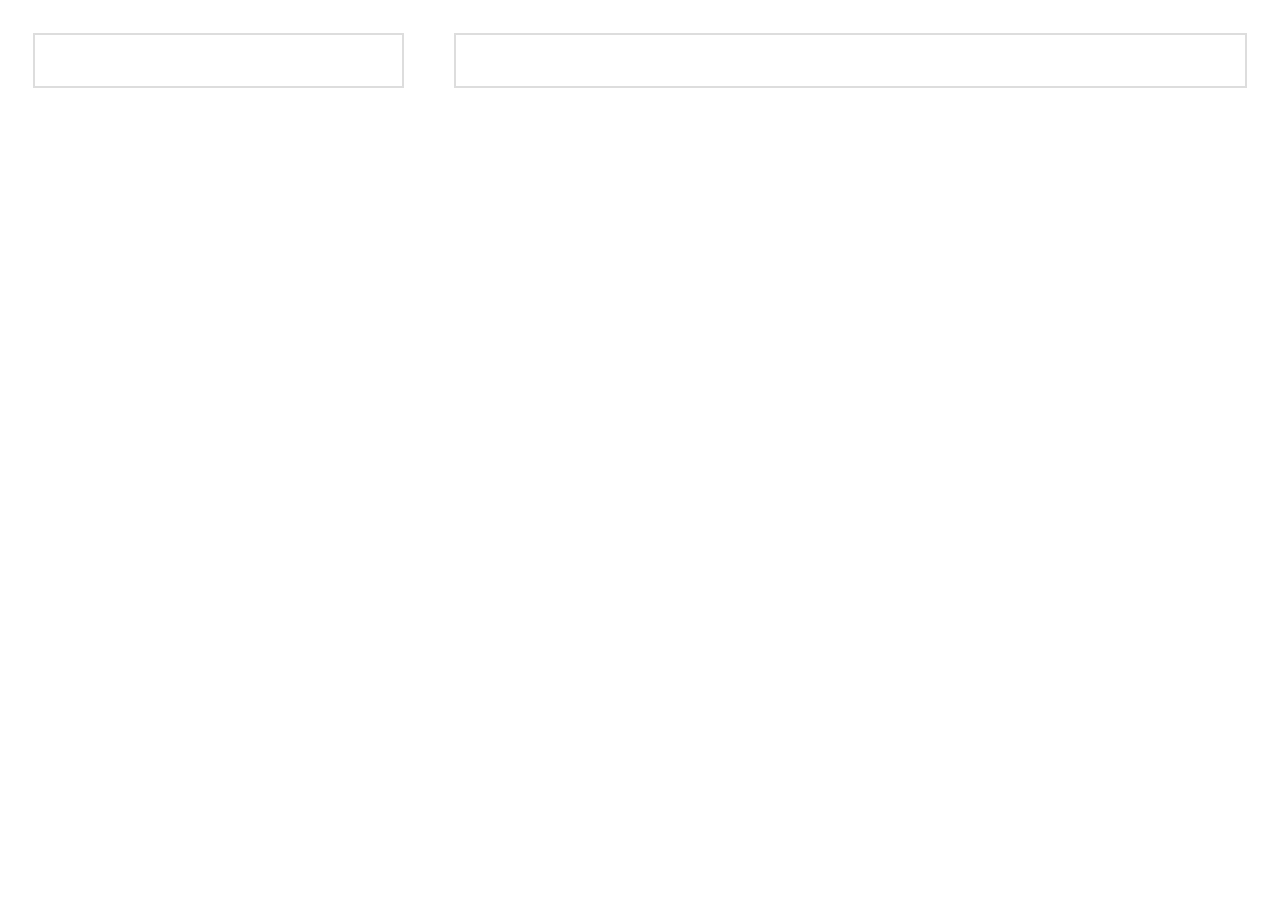
==== resume.html @ e61840a0 "hello" ====
<!DOCTYPE html>
<html lang="en" dir="ltr">
  <head>
    <meta charset="utf-8">
    <title></title>
    <link rel="stylesheet" href="style.css">
  </head>
  <body>
    <div class="parent">
      <!--leftChild  -->
      <div class="leftChild">

      </div>
      <!--rightChild  -->
      <div class="rightChild">

      </div>
    </div>
  </body>
</html>
---- style.css ----
.parent{
 display:flex;
 flex-direction:row;
 justify-content: center;
}
.child{
  border: 2px solid #D99BC1  ;
  padding: 2%;
  margin: 2%;
  box-shadow: 3px 3px 3px #ddd;

}
img{
  width: 200px;
  height:200px;
  border-radius: 50%;
  border: 2px solid #D99BC1  ;
}
h2,
h3{
  text-align: center;
}
a{
  display: block;
  text-align: center;
  text-decoration: none;
  background: #D99BC1   ;
  color: #fff;
  padding:2%;
}
.leftChild{
  width: 30%;
  border: 2px solid#ddd;
  padding: 2%;
  margin: 2%;
}
.rightChild{
  width: 70%;
  border: 2px solid#ddd;
  padding: 2%;
  margin: 2%;

}
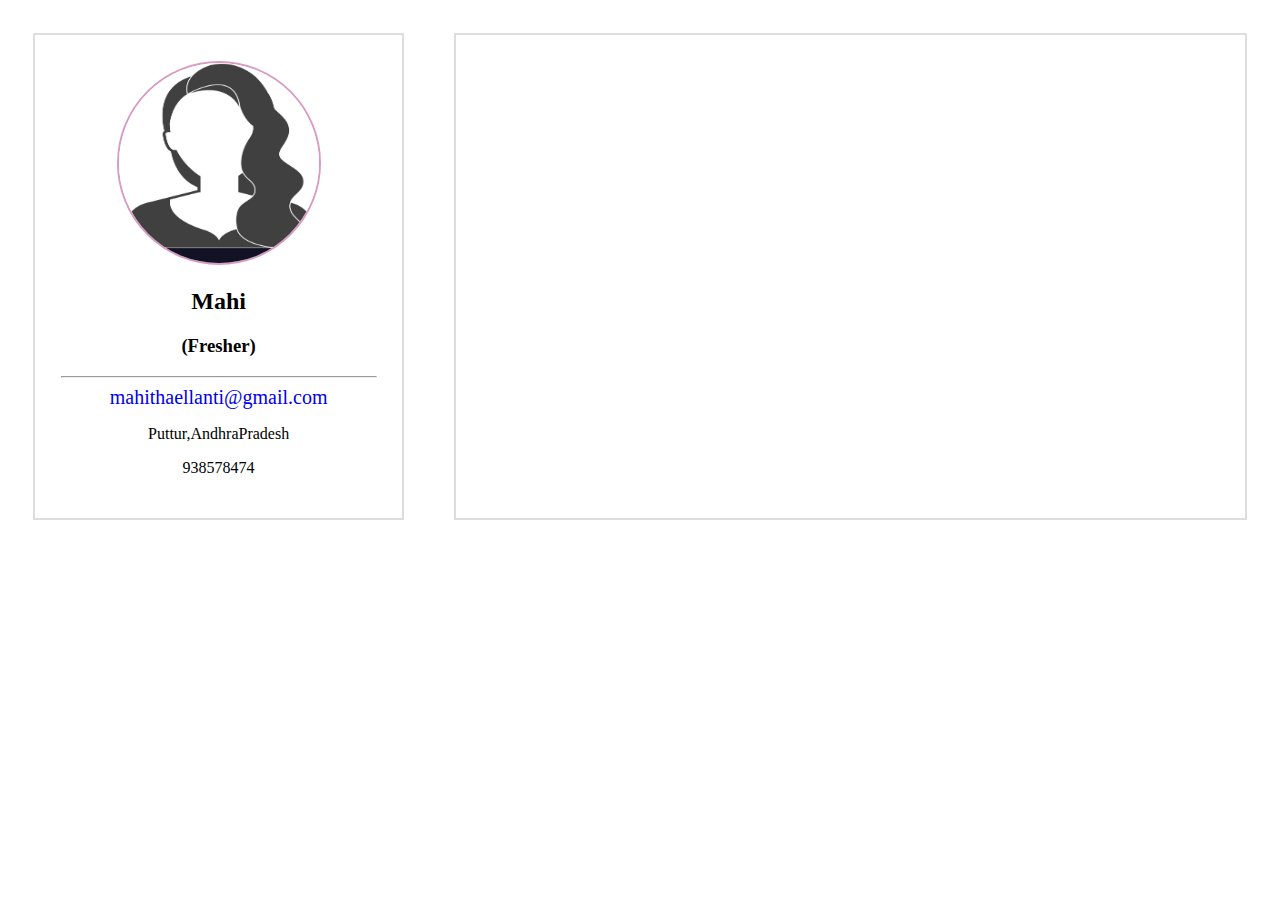
==== commit d5cbccc5: "hello" ====
--- a/resume.html
+++ b/resume.html
@@ -3,13 +3,20 @@
   <head>
     <meta charset="utf-8">
     <title></title>
+    <meta name="viewport" content="width=device-width,initial-scale=1">
     <link rel="stylesheet" href="style.css">
   </head>
   <body>
     <div class="parent">
       <!--leftChild  -->
       <div class="leftChild">
-
+        <img src="image/profile.jpg" alt="profile">
+        <h2>Mahi</h2>
+        <h3>(Fresher)</h3>
+        <hr>
+        <a href="mailto:mahithaellanti@gmail.com" class="mail">mahithaellanti@gmail.com</a>
+        <p>Puttur,AndhraPradesh</p>
+        <p>938578474</p>
       </div>
       <!--rightChild  -->
       <div class="rightChild">
--- a/style.css
+++ b/style.css
@@ -14,13 +14,13 @@
   width: 200px;
   height:200px;
   border-radius: 50%;
-  border: 2px solid #D99BC1  ;
+  border: 2px solid #D99BC1;
 }
 h2,
 h3{
   text-align: center;
 }
-a{
+.a{
   display: block;
   text-align: center;
   text-decoration: none;
@@ -33,6 +33,7 @@
   border: 2px solid#ddd;
   padding: 2%;
   margin: 2%;
+  text-align: center;
 }
 .rightChild{
   width: 70%;
@@ -41,3 +42,155 @@
   margin: 2%;
 
 }
+.mail{
+  text-decoration: none;
+  font-size: 20px;
+}
+@media only screen and (min-width:320px) and (max-width:480px){
+  .parent{
+   display:flex;
+   flex-direction:column;
+   justify-content: center;
+  }
+  .child{
+    border: 2px solid #D99BC1  ;
+    padding: 2%;
+    margin: 2%;
+    box-shadow: 3px 3px 3px #ddd;
+
+  }
+  img{
+    width: 200px;
+    height:200px;
+    border-radius: 50%;
+    border: 2px solid #D99BC1;
+  }
+  h2,
+  h3{
+    text-align: center;
+  }
+  .a{
+    display: block;
+    text-align: center;
+    text-decoration: none;
+    background: #D99BC1   ;
+    color: #fff;
+    padding:2%;
+  }
+  .leftChild{
+    width: 90%;
+    border: 2px solid#ddd;
+    padding: 2%;
+    margin: 2%;
+    text-align: center;
+  }
+  .rightChild{
+    width: 90%;
+    border: 2px solid#ddd;
+    padding: 2%;
+    margin: 2%;
+
+  }
+  .mail{
+    text-decoration: none;
+    font-size: 20px;
+  }
+}
+@media only screen and (min-width:481px) and (max-width:768px){
+  .parent{
+   display:flex;
+   flex-direction:row;
+   justify-content: center;
+  }
+  .child{
+    border: 2px solid #D99BC1  ;
+    padding: 2%;
+    margin: 2%;
+    box-shadow: 3px 3px 3px #ddd;
+
+  }
+  img{
+    width: 200px;
+    height:200px;
+    border-radius: 50%;
+    border: 2px solid #D99BC1;
+  }
+  h2,
+  h3{
+    text-align: center;
+  }
+  .a{
+    display: block;
+    text-align: center;
+    text-decoration: none;
+    background: #D99BC1   ;
+    color: #fff;
+    padding:2%;
+  }
+  .leftChild{
+    width: 50%;
+    border: 2px solid#ddd;
+    padding: 2%;
+    margin: 2%;
+    text-align: center;
+  }
+  .rightChild{
+    width: 50%;
+    border: 2px solid#ddd;
+    padding: 2%;
+    margin: 2%;
+
+  }
+  .mail{
+    text-decoration: none;
+    font-size: 20px;
+  }
+  @media only screen and (min-width:769px) and (max-width:1024px){
+    .parent{
+     display:flex;
+     flex-direction:row;
+     justify-content: center;
+    }
+    .child{
+      border: 2px solid #D99BC1  ;
+      padding: 2%;
+      margin: 2%;
+      box-shadow: 3px 3px 3px #ddd;
+
+    }
+    img{
+      width: 200px;
+      height:200px;
+      border-radius: 50%;
+      border: 2px solid #D99BC1;
+    }
+    h2,
+    h3{
+      text-align: center;
+    }
+    .a{
+      display: block;
+      text-align: center;
+      text-decoration: none;
+      background: #D99BC1   ;
+      color: #fff;
+      padding:2%;
+    }
+    .leftChild{
+      width: 40%;
+      border: 2px solid#ddd;
+      padding: 2%;
+      margin: 2%;
+      text-align: center;
+    }
+    .rightChild{
+      width: 60%;
+      border: 2px solid#ddd;
+      padding: 2%;
+      margin: 2%;
+
+    }
+    .mail{
+      text-decoration: none;
+      font-size: 20px;
+    }
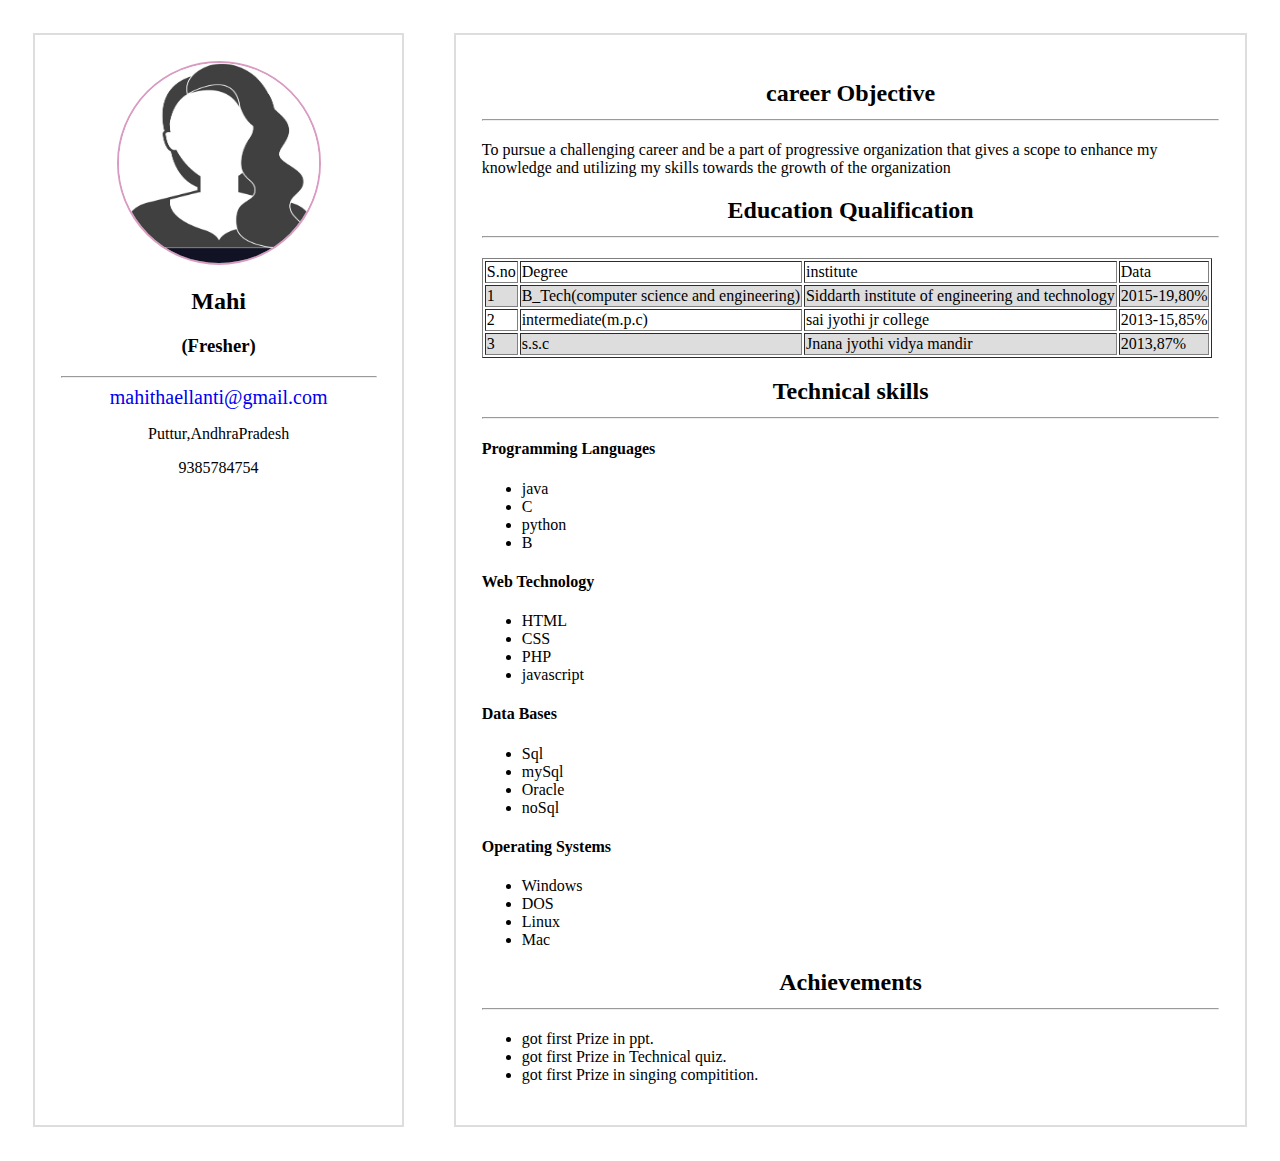
==== commit 1c8359c9: "hello" ====
--- a/resume.html
+++ b/resume.html
@@ -16,12 +16,18 @@
         <hr>
         <a href="mailto:mahithaellanti@gmail.com" class="mail">mahithaellanti@gmail.com</a>
         <p>Puttur,AndhraPradesh</p>
-        <p>938578474</p>
+        <p>9385784754</p>
       </div>
       <!--rightChild  -->
-      <div class="rightChild">
+      <div class="rightChild" id="child2">
+
 
       </div>
+
     </div>
+
+    <script type="text/javascript" src="main.js">
+
+    </script>
   </body>
 </html>
--- a/style.css
+++ b/style.css
@@ -1,3 +1,6 @@
+tr:nth-child(even){
+  background:#ddd;
+}
 .parent{
  display:flex;
  flex-direction:row;
